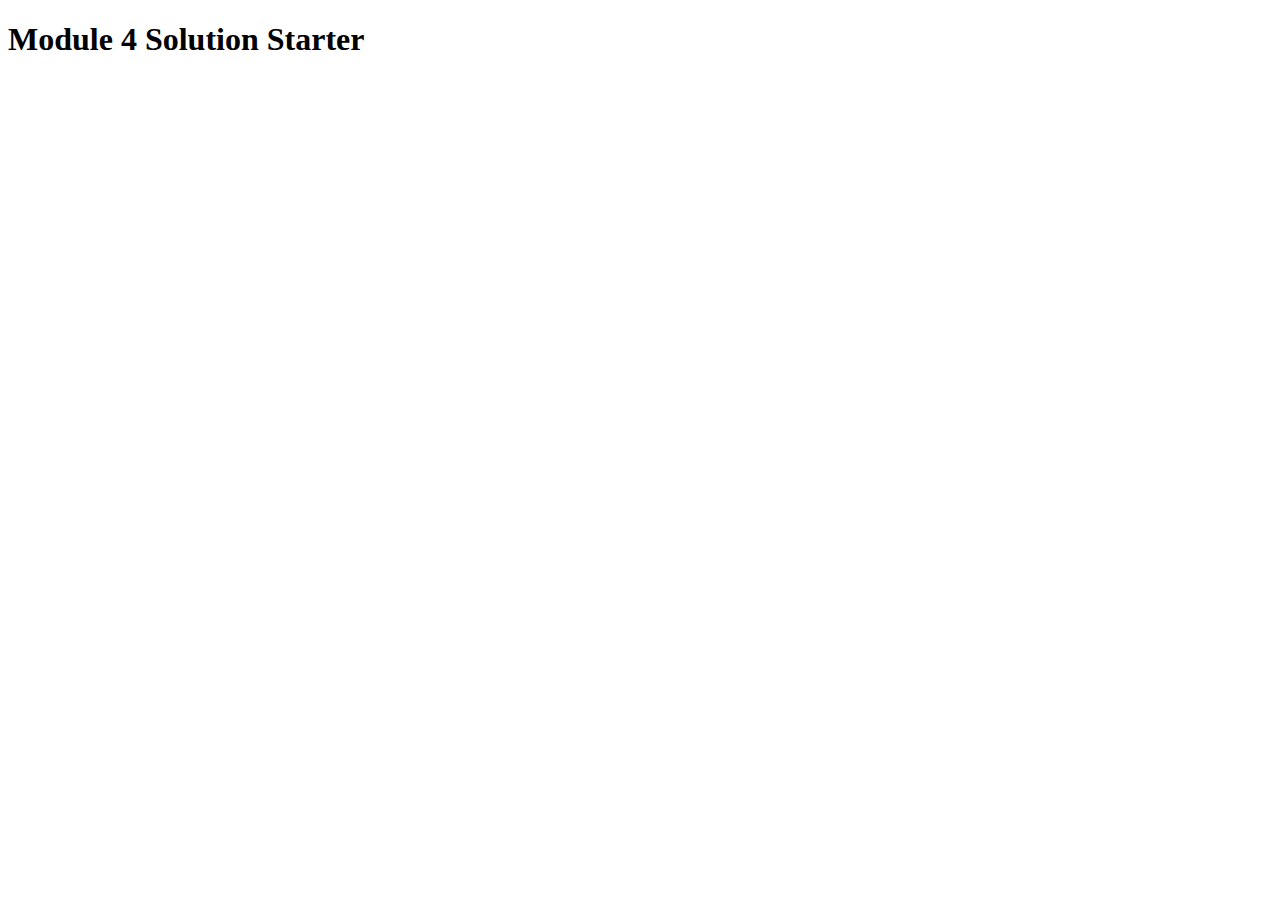
==== module-4-solution/index.html @ be8d4278 "module 4 solution" ====
<!DOCTYPE html>
<html>
<head>
  <meta charset="utf-8">
  <title>Module 4 Solution Starter</title>
  <script>
    var names = []; // DO NOT REMOVE
  </script>
  <script src="SpeakHello.js"></script>
  <script src="SpeakGoodBye.js"></script>
  <script src="script.js"></script>
</head>
<body>
  <h1>Module 4 Solution Starter</h1>
</body>
</html>
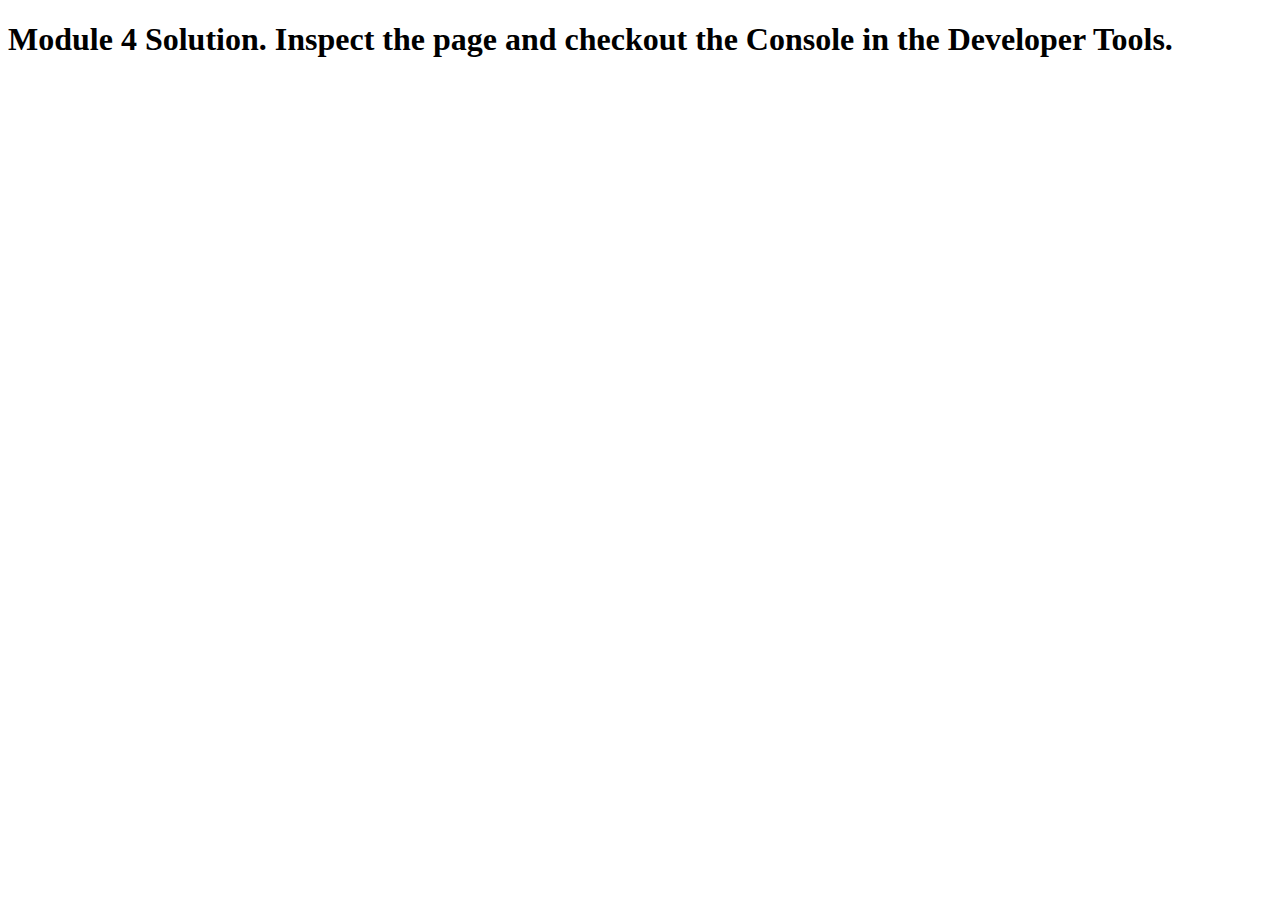
==== commit ce7b72af: "module 4 solution" ====
--- a/module-4-solution/index.html
+++ b/module-4-solution/index.html
@@ -2,7 +2,7 @@
 <html>
 <head>
   <meta charset="utf-8">
-  <title>Module 4 Solution Starter</title>
+  <title>Module 4 Solution.</title>
   <script>
     var names = []; // DO NOT REMOVE
   </script>
@@ -11,6 +11,6 @@
   <script src="script.js"></script>
 </head>
 <body>
-  <h1>Module 4 Solution Starter</h1>
+  <h1>Module 4 Solution. Inspect the page and checkout the Console in the Developer Tools.</h1>
 </body>
 </html>
